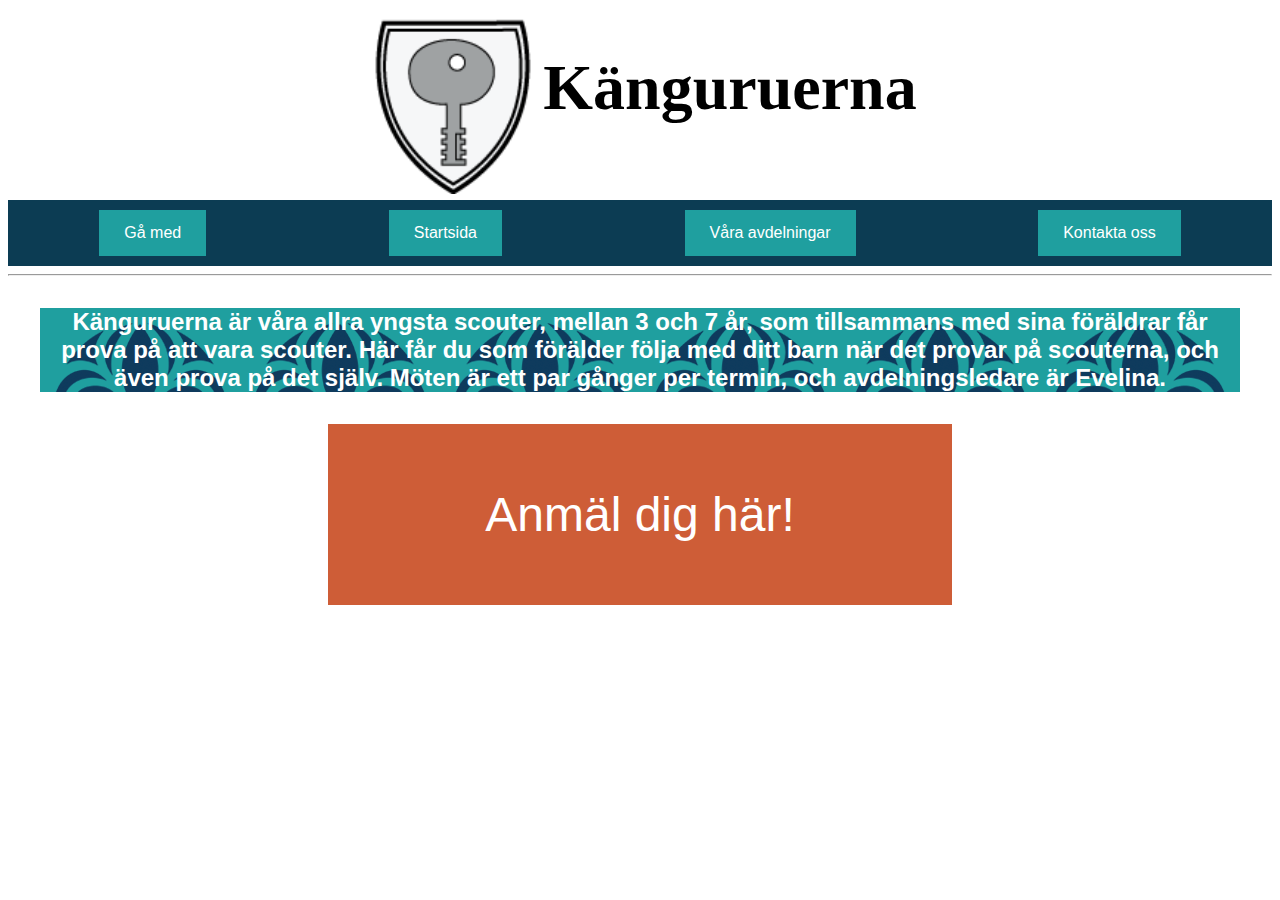
==== 1-kanguruerna.html @ 8b34c1a2 "first commit" ====
<!DOCTYPE html>
<html lang="en">
<head>
    <meta charset="UTF-8">
    <meta name="viewport" content="width=device-width, initial-scale=1.0">
    <title>Känguruerna</title>
    <link rel="stylesheet" href="stylesheet.css">
</head>
<body>
    <header>
        <img src="nyckeln.PNG" alt="polhelmsnyckel">
        <h1>Känguruerna</h1>
    </header>
    <nav>
        <div class="nav">
            <div class="navButton">
                <a href="ga-med.html">Gå med</a>
            </div>
            <div class="navButton">
                <a href="index.html">Startsida</a>
            </div>
            <div class="navButton">
                <a href="avdelningar.html">Våra avdelningar</a>
            </div>
            <div class="navButton">
                <a href="kontakt.html">Kontakta oss</a>
            </div>  
        </div>
    </nav>
    <main>
        <hr>
        <h2 class="text">Känguruerna är våra allra yngsta scouter, mellan 3 och 7 år, 
        som tillsammans med sina föräldrar får prova på att vara scouter.
        Här får du som förälder följa med ditt barn när det provar på scouterna, 
        och även prova på det själv.
        Möten är ett par gånger per termin, och avdelningsledare är 
        Evelina.
        </h2>
        <div class="ga-med">
            <a href="ga-med.html">Anmäl dig här!</a>
        </div>
    </main>
</body>
</html>
---- stylesheet.css ----
header {
  display: flex;
  justify-content: center;
  font-family: "Times New Roman", Times, serif;
  font-size: 200%;
}
main {
  font-family: Arial, Helvetica, sans-serif;
}
.nav {
  font-family: Arial, Helvetica, sans-serif;
  display: flex;
  justify-content: space-around;
  background-color: #0c3c53;
}

.navButton a:link {
  background-color: #1f9f9f;
  color: white;
  padding: 14px 25px;
  margin: 10px;
  text-align: center;
  text-decoration: none;
  display: inline-block;
}
.button {
  background-color: #0c3c53;
  color: white;
  width: 5%;
  padding: 1% 1.88%;
  margin: 0%;
  text-align: center;
  text-decoration: none;
  display: inline-block;
}
.text {
  background-color: #1f9f9f;
  background-image: url("Scoutlilja.png");
  color: white;
  font-size: 150%;
  margin: 2.5vw;
  display: flex;
  justify-content: space-around;
  text-align: center;
}
.ga-med a:link {
  background-color: #ce5d37;
  color: white;
  font-size: 300%;
  padding: 5% 10%;
  margin: 1vw 25vw;
  text-align: center;
  text-decoration: none;
  display: inline-block;
  display: flex;
  justify-content: center;
}
a:visited {
  color: white;
}
a:hover,
a:active {
  background-color: #b39166;
}
.avdelningar {
  display: flex;
  justify-content: space-between;
  flex-wrap: wrap;
}
.bild {
  display: flex;
  justify-content: center;
}
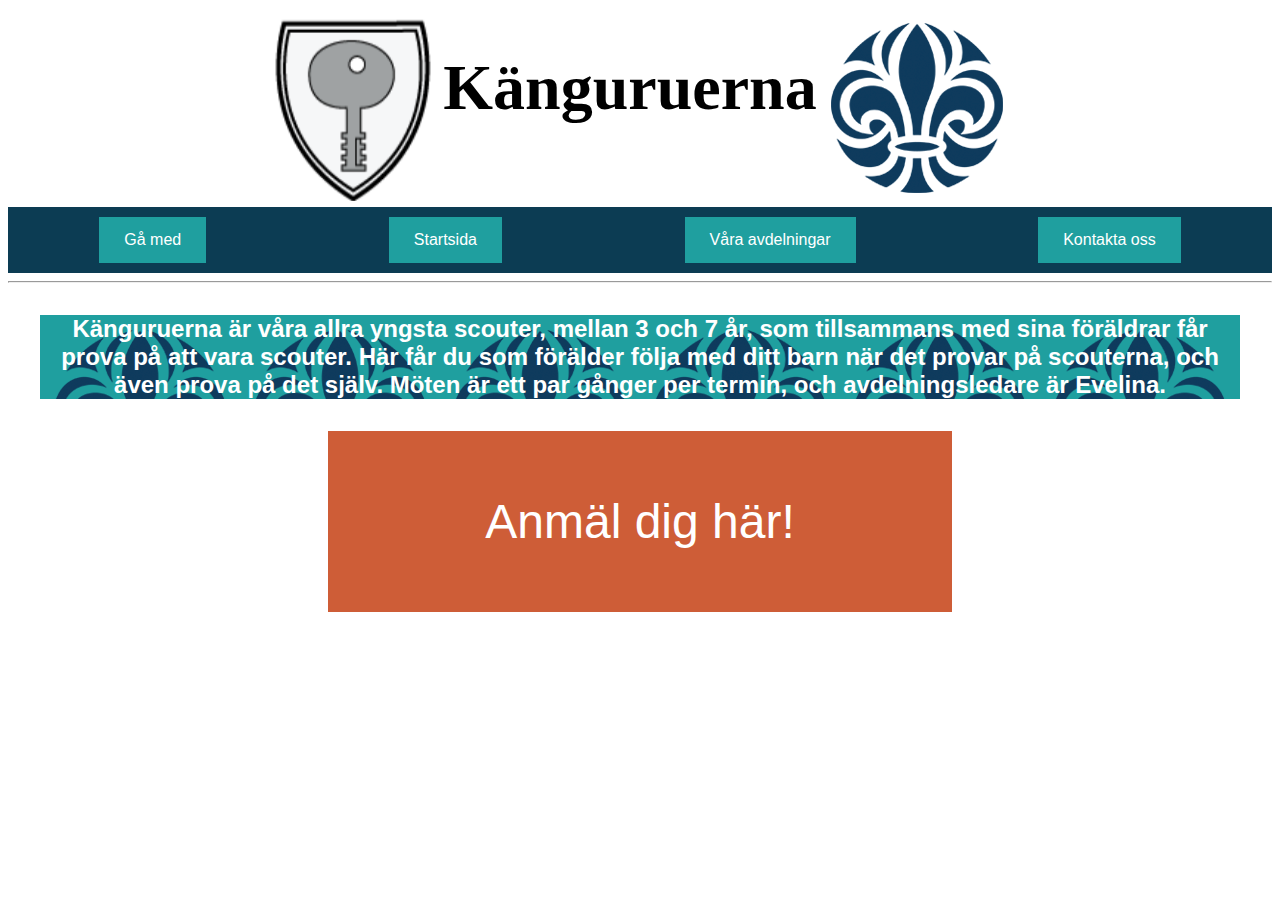
==== commit 34cd261e: "Lagt till rubrikbilder" ====
--- a/1-kanguruerna.html
+++ b/1-kanguruerna.html
@@ -10,6 +10,7 @@
     <header>
         <img src="nyckeln.PNG" alt="polhelmsnyckel">
         <h1>Känguruerna</h1>
+        <img src="Scoutlilja.png" alt="Scoutlilja">
     </header>
     <nav>
         <div class="nav">
